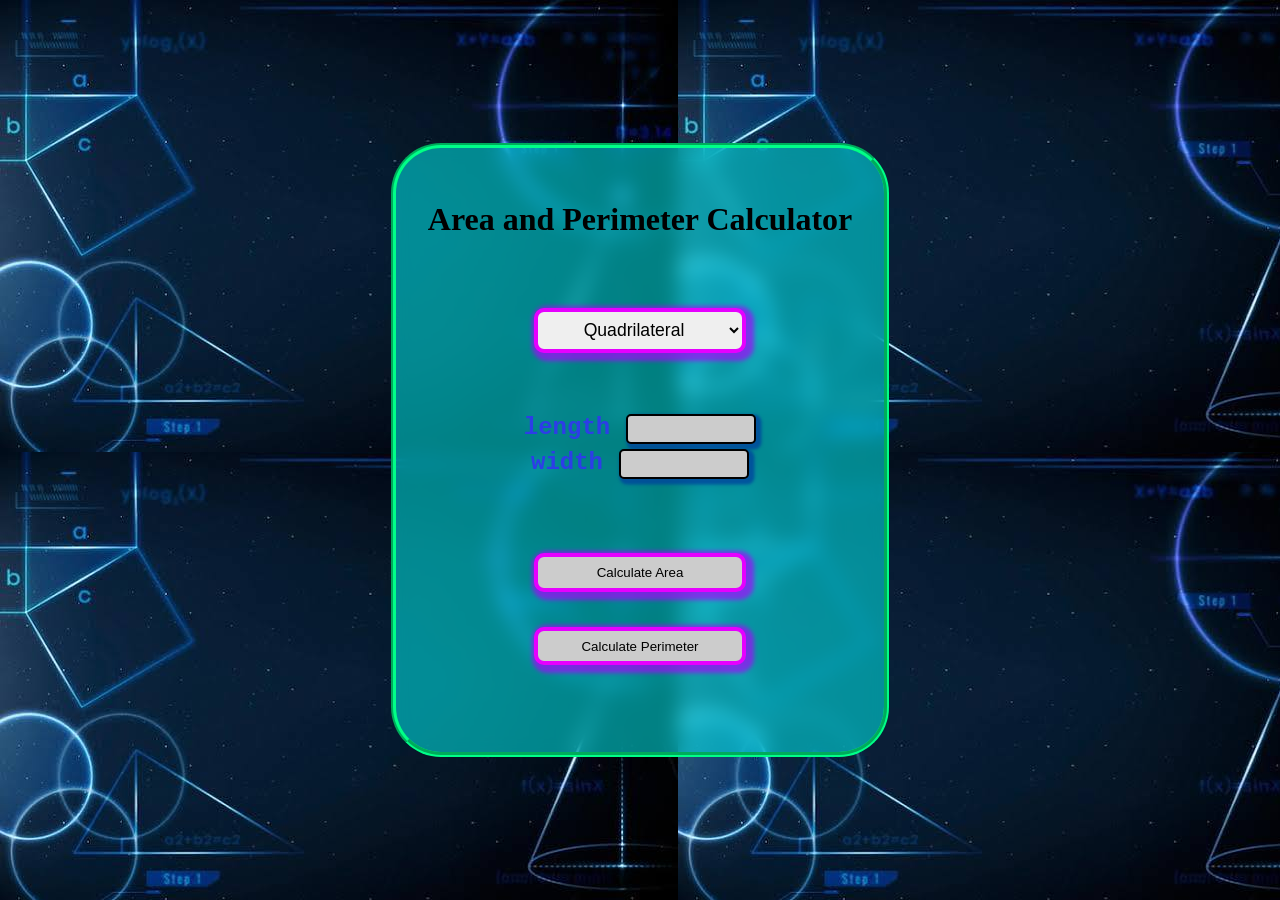
==== index.html @ a86c26c2 "Add Google site verification meta tag Added Google site verification meta tag for SEO." ====
<!doctype html>
<html lang="en">
  <head>
    <meta charset="UTF-8" />
    <meta name="viewport" content="width=device-width, initial-scale=1.0" />
    <title>Area and Perimeter Calculator</title>
    <link rel="stylesheet" href="style.css" />
    <meta name="google-site-verification" content="3F6p9YL1aTq2EfuCTxvydgRHjxIY_tc7loxc4oFFkIw" />
  </head>
  <body>
    <div id="area_and_perimeter_calc">
      <h1 id="title">Area and Perimeter Calculator</h1>
      <br />
      <select id="shape">
        <option value="Quadrilateral">Quadrilateral</option>
        <option value="Circle">Circle</option>
        <option value="Triangle">Triangle</option>
        <option value="Regular_polygon">Regular polygon</option>
        <option value="Rhombus">Rhombus</option>
        <option value="Paralelogram">Paralelogram</option>
        <option value="Trapezoid">Trapezoid</option>
      </select>
      <br />
      <br />
      <div id="parameters">
        <div id="first_parameter_feild">
          <label for="first_parameter" id="first_parameter_label"
            >Length:</label
          >
          <input
            type="number"
            id="first_parameter"
            style="border-radius: 5px"
          />
        </div>

        <div id="second_parameter_feild">
          <label for="second_parameter" id="second_parameter_label"
            >Width:</label
          >
          <input
            type="number"
            id="second_parameter"
            style="border-radius: 5px"
          />
        </div>

        <div id="extra_parameters">
          <div id="third_parameter_feild">
            <label for="third_parameter" id="third_parameter_label"
              >Height:</label
            >
            <input
              type="number"
              id="third_parameter"
              style="border-radius: 5px"
            />
          </div>

          <div id="fourth_parameter_feild">
            <label for="fourth_parameter" id="fourth_parameter_label"
              >Base:</label
            >
            <input
              type="number"
              id="fourth_parameter"
              style="border-radius: 5px"
            />
          </div>
        </div>
      </div>

      <br />
      <br />
      <button id="area_btn">Calculate Area</button> <br />
      <button id="perimeter_btn">Calculate Perimeter</button>

      <h1 id="result" style="text-align: center"></h1>
    </div>
    <script src="script.js"></script>
  </body>
</html>
---- style.css ----
#area_btn{
    width: 50%;
    height: 110%;
    justify-self: center;
    border-radius: 10px;
    border: 4px solid rgb(230, 0, 255);
    box-shadow: 3px 3px 4px 5px rgba(170, 0, 255, 0.676);
    background-color: hsl(0, 0%, 80%);
    animation: flyInLeft 1s cubic-bezier(.41,0,0,.95)
}

#area_btn:hover{
    background-color: hsl(0, 0%, 100%);
    box-shadow: 3px 3px 4px 5px rgb(205, 106, 255);
    font-size: 1em;
    transform: translateY(-2px);
}

#area_btn:active{
    background-color: hsl(0, 0%, 100%);
    box-shadow: 3px 3px 4px 5px rgb(220, 150, 255);
    font-size: 1.25em;
    transform: translateY(-5px);
}
#perimeter_btn{
    width: 50%;
    height: 110%;
    justify-self: center;
    border-radius: 10px;
    border: 4px solid rgb(230, 0, 255);
    box-shadow: 3px 3px 4px 5px rgba(170, 0, 255, 0.676);
    background-color: hsl(0, 0%, 80%);
    animation: flyInBottom 1s cubic-bezier(.41,0,0,.95);
}

#perimeter_btn:hover{
    background-color: hsl(0, 0%, 100%);
    box-shadow: 3px 3px 4px 5px rgb(205, 106, 255);
    font-size: 1em;
    transform: translateY(-2px);
}

#perimeter_btn:active{
    background-color: hsl(0, 0%, 100%);
    box-shadow: 3px 3px 4px 5px rgb(220, 150, 255);
    font-size: 1.25em;
    transform: translateY(-5px);
}

#area_btn:active{
    background-color: hsl(0, 0%, 100%);
    box-shadow: 3px 3px 4px 5px rgb(220, 150, 255);
    font-size: 1.25em;
    transform: translateY(-5px);
}

#shape{
    width: 50%;
    height: 110%;
    justify-self: center;
    border-radius: 10px;
    border: 4px solid rgb(230, 0, 255);
    box-shadow: 3px 3px 4px 5px rgba(170, 0, 255, 0.676);
    animation: flyInRight 1.5s cubic-bezier(.41,0,0,.95);
    text-align: center;
    font-size: 1.10em;
}
body{
    background: url(assets/mathBG.jpeg);
    display: grid;
    justify-content: center;
    align-items: center;
    min-height: 100vh;
    margin: 0px;
}

#area_and_perimeter_calc{
    display: grid;
    text-align: center;
    gap: 5px;
    background-color: rgba(0, 255, 255, 0.498);
    padding: min(2em, 100px);
    border: 5px groove rgb(0, 255, 136);
    backdrop-filter: blur(10px);
    border-radius: 50px;
    min-width: 50%;
    min-height: 60dvh;
}

#parameters {
    color:rgb(45, 61, 231);
    font-size: 1.5em;
    text-align: center;
    margin: 4px;
}

#parameters div {
    width: 100%;
    box-sizing: border-box;
    margin: 4px;
    margin-left: 0px;
}

#parameters label {
    font-weight: bold;
    font-family: 'Courier New', Courier, monospace;
    display: inline-block;
    min-width: 70px; 
    text-align: right;
    margin-right: 10px;
}

#parameters input {
    width: 120px;
    padding: 3px;
    border-radius: 15px;
    font-weight: bold;
    font-family: 'Courier New', Courier, monospace;
    font-size: .75em;
    background-color: hsl(0, 0%, 80%);
    border: 2px solid rgb(0, 0, 0);
    box-shadow: 3px 3px 3px 2.5px rgba(1, 64, 158, 0.735);
}

#parameters input:hover {
    border-color: rgba(0, 255, 136, 0.479);
    box-shadow: 3px 3px 3px 2.5px rgba(0, 255, 136, 0.454);
}
#parameters input:focus {
    outline: none;
    border-color: rgb(0, 255, 136);
    box-shadow: 3px 3px 3px 2.5px rgba(0, 255, 136, 0.735);
}

#extra_parameters{
    display: contents;
}
#title{
    animation: flyInLeft 1s cubic-bezier(.41,0,0,.95);
    font-size: 2em;
    font-weight: bold;
    text-align: center;
    font-family: 'comic sans ms', 'comic sans';
}

#first_parameter_feild{
    animation: flyInLeft 1s cubic-bezier(.41,0,0,.95)
}

#second_parameter_feild{
    animation: flyInLeft 1.5s cubic-bezier(.41,0,0,.95);
}

#third_parameter_feild{
    animation: flyInLeft 2s cubic-bezier(.41,0,0,.95);
}

#fourth_parameter_feild{
    animation: flyInLeft 2.5s cubic-bezier(.41,0,0,.95);
}


@keyframes flyInLeft{
    from{
        transform: translateX(-200px);
        opacity: 0;
    }
    to{
        transform: translateX(0px);
        opacity: 1;
    }
}

@keyframes flyInRight{
    from{
        transform: translateX(200px);
        opacity: 0;
    }
    to{
        transform: translateX(0px);
        opacity: 1;
    }
}

@keyframes flyInBottom{
    from{
        transform: translateY(200px);
        opacity: 0;
    }
    to{
        transform: translateY(0px);
        opacity: 1;
    }
}
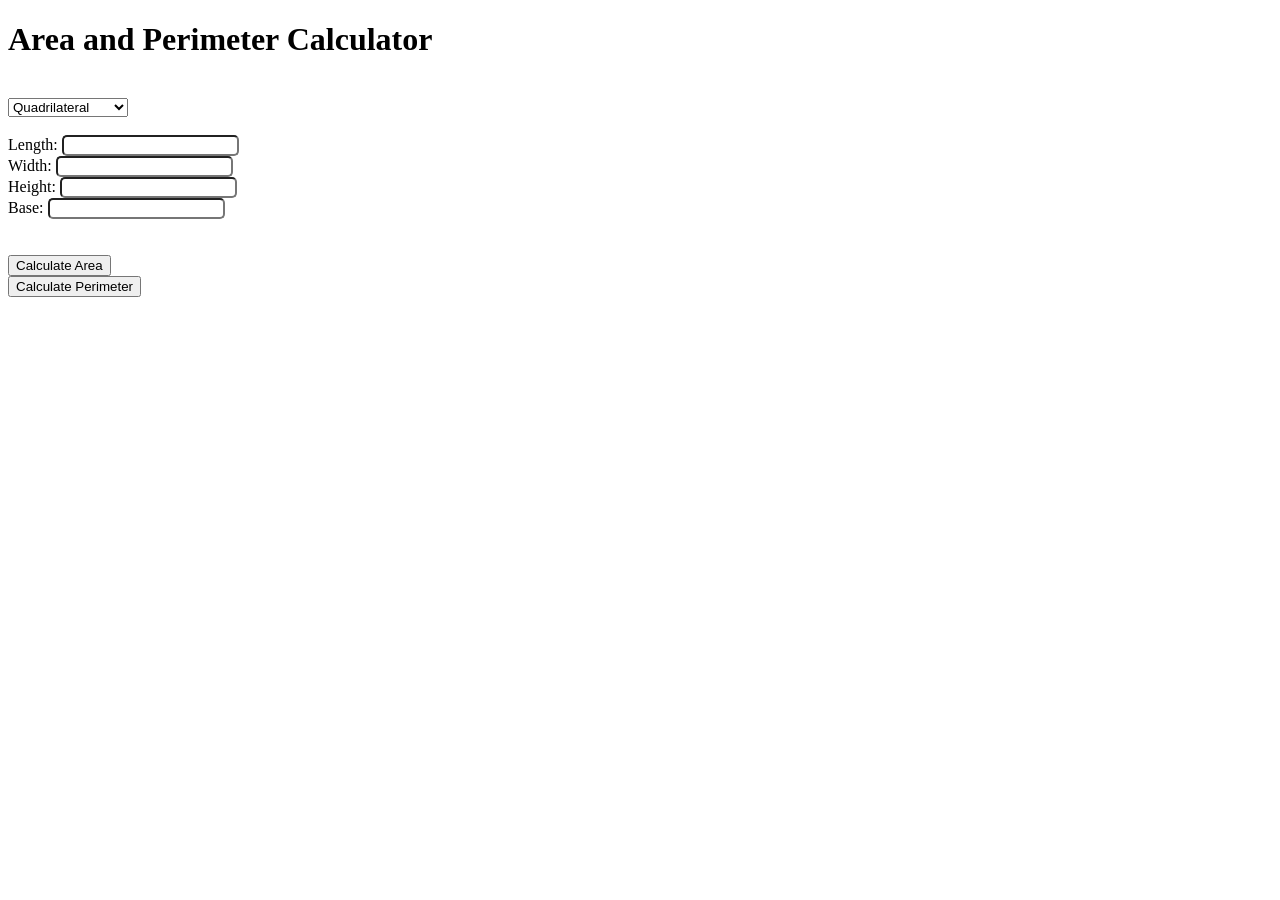
==== commit 801ee3c9: "Change stylesheet and script paths in index.html Updated stylesheet and script paths to 'docs/' dire" ====
--- a/index.html
+++ b/index.html
@@ -4,8 +4,7 @@
     <meta charset="UTF-8" />
     <meta name="viewport" content="width=device-width, initial-scale=1.0" />
     <title>Area and Perimeter Calculator</title>
-    <link rel="stylesheet" href="style.css" />
-    <meta name="google-site-verification" content="3F6p9YL1aTq2EfuCTxvydgRHjxIY_tc7loxc4oFFkIw" />
+    <link rel="stylesheet" href="docs/style.css" />
   </head>
   <body>
     <div id="area_and_perimeter_calc">
@@ -77,6 +76,6 @@
 
       <h1 id="result" style="text-align: center"></h1>
     </div>
-    <script src="script.js"></script>
+    <script src="docs/script.js"></script>
   </body>
 </html>
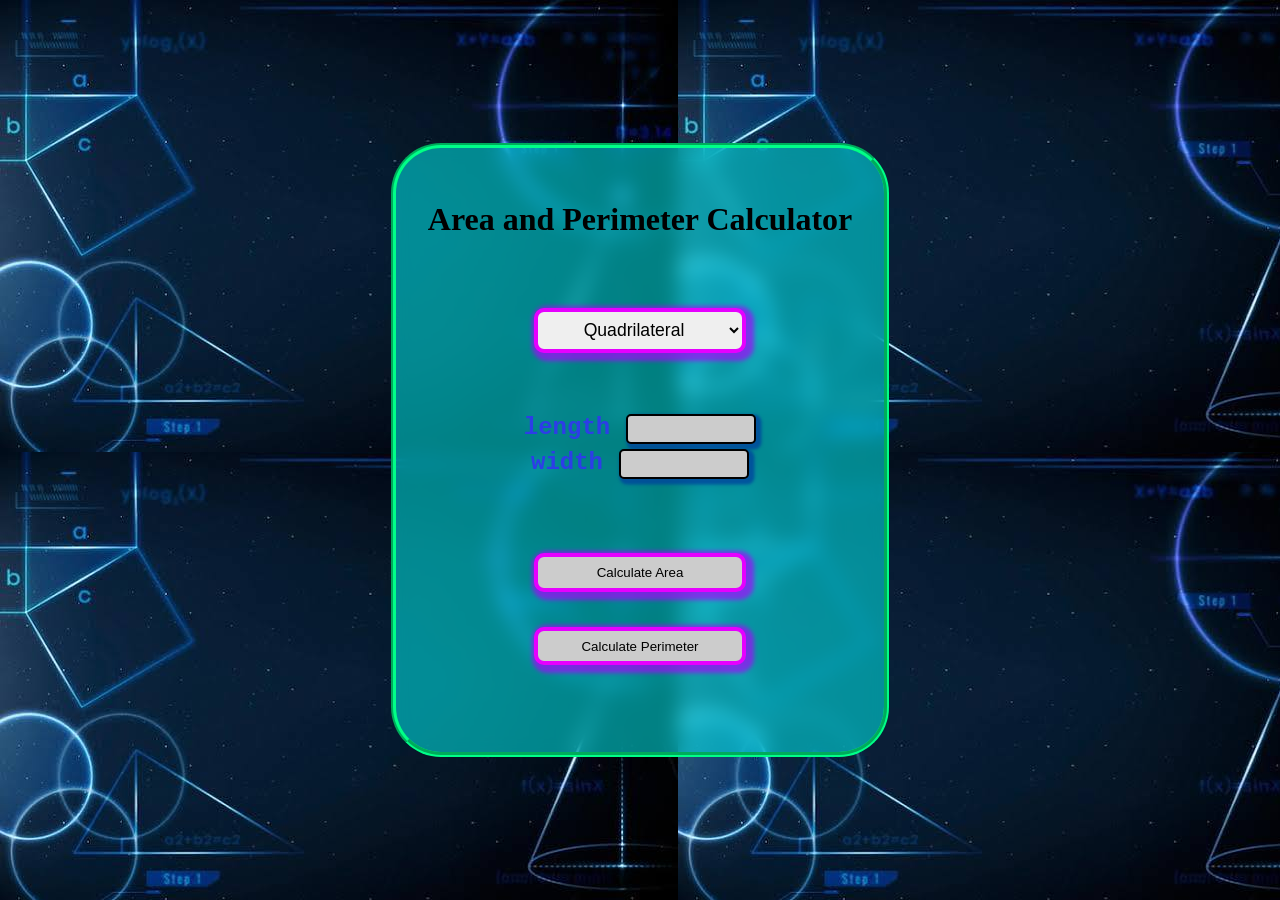
==== commit 3ac1a763: "Fix HTML structure and update stylesheet link" ====
--- a/index.html
+++ b/index.html
@@ -4,7 +4,7 @@
     <meta charset="UTF-8" />
     <meta name="viewport" content="width=device-width, initial-scale=1.0" />
     <title>Area and Perimeter Calculator</title>
-    <link rel="stylesheet" href="docs/style.css" />
+    <link rel="stylesheet" href="style.css" />
   </head>
   <body>
     <div id="area_and_perimeter_calc">
@@ -76,6 +76,6 @@
 
       <h1 id="result" style="text-align: center"></h1>
     </div>
-    <script src="docs/script.js"></script>
+    <script src="script.js"></script>
   </body>
 </html>
--- a/style.css
+++ b/style.css
@@ -0,0 +1,194 @@
+#area_btn{
+    width: 50%;
+    height: 110%;
+    justify-self: center;
+    border-radius: 10px;
+    border: 4px solid rgb(230, 0, 255);
+    box-shadow: 3px 3px 4px 5px rgba(170, 0, 255, 0.676);
+    background-color: hsl(0, 0%, 80%);
+    animation: flyInLeft 1s cubic-bezier(.41,0,0,.95)
+}
+
+#area_btn:hover{
+    background-color: hsl(0, 0%, 100%);
+    box-shadow: 3px 3px 4px 5px rgb(205, 106, 255);
+    font-size: 1em;
+    transform: translateY(-2px);
+}
+
+#area_btn:active{
+    background-color: hsl(0, 0%, 100%);
+    box-shadow: 3px 3px 4px 5px rgb(220, 150, 255);
+    font-size: 1.25em;
+    transform: translateY(-5px);
+}
+#perimeter_btn{
+    width: 50%;
+    height: 110%;
+    justify-self: center;
+    border-radius: 10px;
+    border: 4px solid rgb(230, 0, 255);
+    box-shadow: 3px 3px 4px 5px rgba(170, 0, 255, 0.676);
+    background-color: hsl(0, 0%, 80%);
+    animation: flyInBottom 1s cubic-bezier(.41,0,0,.95);
+}
+
+#perimeter_btn:hover{
+    background-color: hsl(0, 0%, 100%);
+    box-shadow: 3px 3px 4px 5px rgb(205, 106, 255);
+    font-size: 1em;
+    transform: translateY(-2px);
+}
+
+#perimeter_btn:active{
+    background-color: hsl(0, 0%, 100%);
+    box-shadow: 3px 3px 4px 5px rgb(220, 150, 255);
+    font-size: 1.25em;
+    transform: translateY(-5px);
+}
+
+#area_btn:active{
+    background-color: hsl(0, 0%, 100%);
+    box-shadow: 3px 3px 4px 5px rgb(220, 150, 255);
+    font-size: 1.25em;
+    transform: translateY(-5px);
+}
+
+#shape{
+    width: 50%;
+    height: 110%;
+    justify-self: center;
+    border-radius: 10px;
+    border: 4px solid rgb(230, 0, 255);
+    box-shadow: 3px 3px 4px 5px rgba(170, 0, 255, 0.676);
+    animation: flyInRight 1.5s cubic-bezier(.41,0,0,.95);
+    text-align: center;
+    font-size: 1.10em;
+}
+body{
+    background: url(assets/mathBG.jpeg);
+    display: grid;
+    justify-content: center;
+    align-items: center;
+    min-height: 100vh;
+    margin: 0px;
+}
+
+#area_and_perimeter_calc{
+    display: grid;
+    text-align: center;
+    gap: 5px;
+    background-color: rgba(0, 255, 255, 0.498);
+    padding: min(2em, 100px);
+    border: 5px groove rgb(0, 255, 136);
+    backdrop-filter: blur(10px);
+    border-radius: 50px;
+    min-width: 50%;
+    min-height: 60dvh;
+}
+
+#parameters {
+    color:rgb(45, 61, 231);
+    font-size: 1.5em;
+    text-align: center;
+    margin: 4px;
+}
+
+#parameters div {
+    width: 100%;
+    box-sizing: border-box;
+    margin: 4px;
+    margin-left: 0px;
+}
+
+#parameters label {
+    font-weight: bold;
+    font-family: 'Courier New', Courier, monospace;
+    display: inline-block;
+    min-width: 70px; 
+    text-align: right;
+    margin-right: 10px;
+}
+
+#parameters input {
+    width: 120px;
+    padding: 3px;
+    border-radius: 15px;
+    font-weight: bold;
+    font-family: 'Courier New', Courier, monospace;
+    font-size: .75em;
+    background-color: hsl(0, 0%, 80%);
+    border: 2px solid rgb(0, 0, 0);
+    box-shadow: 3px 3px 3px 2.5px rgba(1, 64, 158, 0.735);
+}
+
+#parameters input:hover {
+    border-color: rgba(0, 255, 136, 0.479);
+    box-shadow: 3px 3px 3px 2.5px rgba(0, 255, 136, 0.454);
+}
+#parameters input:focus {
+    outline: none;
+    border-color: rgb(0, 255, 136);
+    box-shadow: 3px 3px 3px 2.5px rgba(0, 255, 136, 0.735);
+}
+
+#extra_parameters{
+    display: contents;
+}
+#title{
+    animation: flyInLeft 1s cubic-bezier(.41,0,0,.95);
+    font-size: 2em;
+    font-weight: bold;
+    text-align: center;
+    font-family: 'comic sans ms', 'comic sans';
+}
+
+#first_parameter_feild{
+    animation: flyInLeft 1s cubic-bezier(.41,0,0,.95)
+}
+
+#second_parameter_feild{
+    animation: flyInLeft 1.5s cubic-bezier(.41,0,0,.95);
+}
+
+#third_parameter_feild{
+    animation: flyInLeft 2s cubic-bezier(.41,0,0,.95);
+}
+
+#fourth_parameter_feild{
+    animation: flyInLeft 2.5s cubic-bezier(.41,0,0,.95);
+}
+
+
+@keyframes flyInLeft{
+    from{
+        transform: translateX(-200px);
+        opacity: 0;
+    }
+    to{
+        transform: translateX(0px);
+        opacity: 1;
+    }
+}
+
+@keyframes flyInRight{
+    from{
+        transform: translateX(200px);
+        opacity: 0;
+    }
+    to{
+        transform: translateX(0px);
+        opacity: 1;
+    }
+}
+
+@keyframes flyInBottom{
+    from{
+        transform: translateY(200px);
+        opacity: 0;
+    }
+    to{
+        transform: translateY(0px);
+        opacity: 1;
+    }
+}
